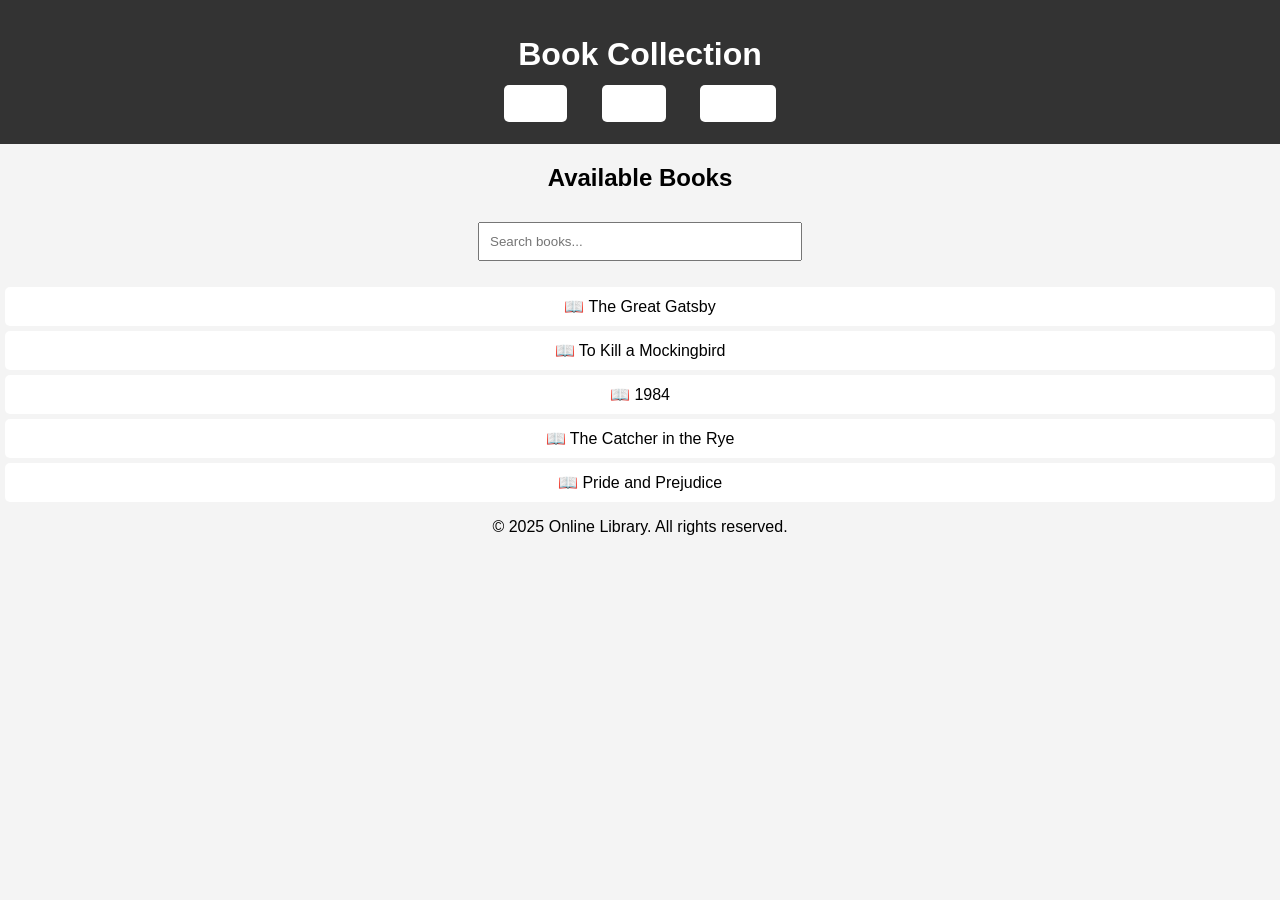
==== books.html @ aea4563a "chandu" ====
<!DOCTYPE html>
<html lang="en">
<head>
    <meta charset="UTF-8">
    <meta name="viewport" content="width=device-width, initial-scale=1.0">
    <title>Book Collection</title>
    <link rel="stylesheet" href="style.css">
</head>
<body>
    <header>
        <h1>Book Collection</h1>
        <nav>
            <ul>
                <li><a href="index.html">Home</a></li>
                <li><a href="books.html">Books</a></li>
                <li><a href="#">Contact</a></li>
            </ul>
        </nav>
    </header>

    <section>
        <h2>Available Books</h2>
        <input type="text" id="searchBox" placeholder="Search books..." onkeyup="searchBooks()">
        <ul id="bookList">
            <li>📖 The Great Gatsby</li>
            <li>📖 To Kill a Mockingbird</li>
            <li>📖 1984</li>
            <li>📖 The Catcher in the Rye</li>
            <li>📖 Pride and Prejudice</li>
        </ul>
    </section>

    <footer>
        <p>© 2025 Online Library. All rights reserved.</p>
    </footer>

    <script src="script.js"></script>
</body>
</html>
---- style.css ----
body {
    font-family: Arial, sans-serif;
    margin: 0;
    padding: 0;
    background-color: #f4f4f4;
    text-align: center;
}

header {
    background: #333;
    color: white;
    padding: 15px;
}

nav ul {
    list-style: none;
    padding: 0;
}

nav ul li {
    display: inline;
    margin: 0 15px;
}

nav ul li a {
    color: white;
    text-decoration: none;
}

.hero {
    padding: 50px;
    background: #ddd;
}

.btn {
    background: #333;
    color: white;
    padding: 10px 15px;
    text-decoration: none;
    border-radius: 5px;
}

input {
    padding: 10px;
    margin: 10px;
    width: 80%;
    max-width: 300px;
}

ul {
    list-style-type: none;
    padding: 0;
}

ul li {
    background: white;
    margin: 5px;
    padding: 10px;
    border-radius: 5px;
}
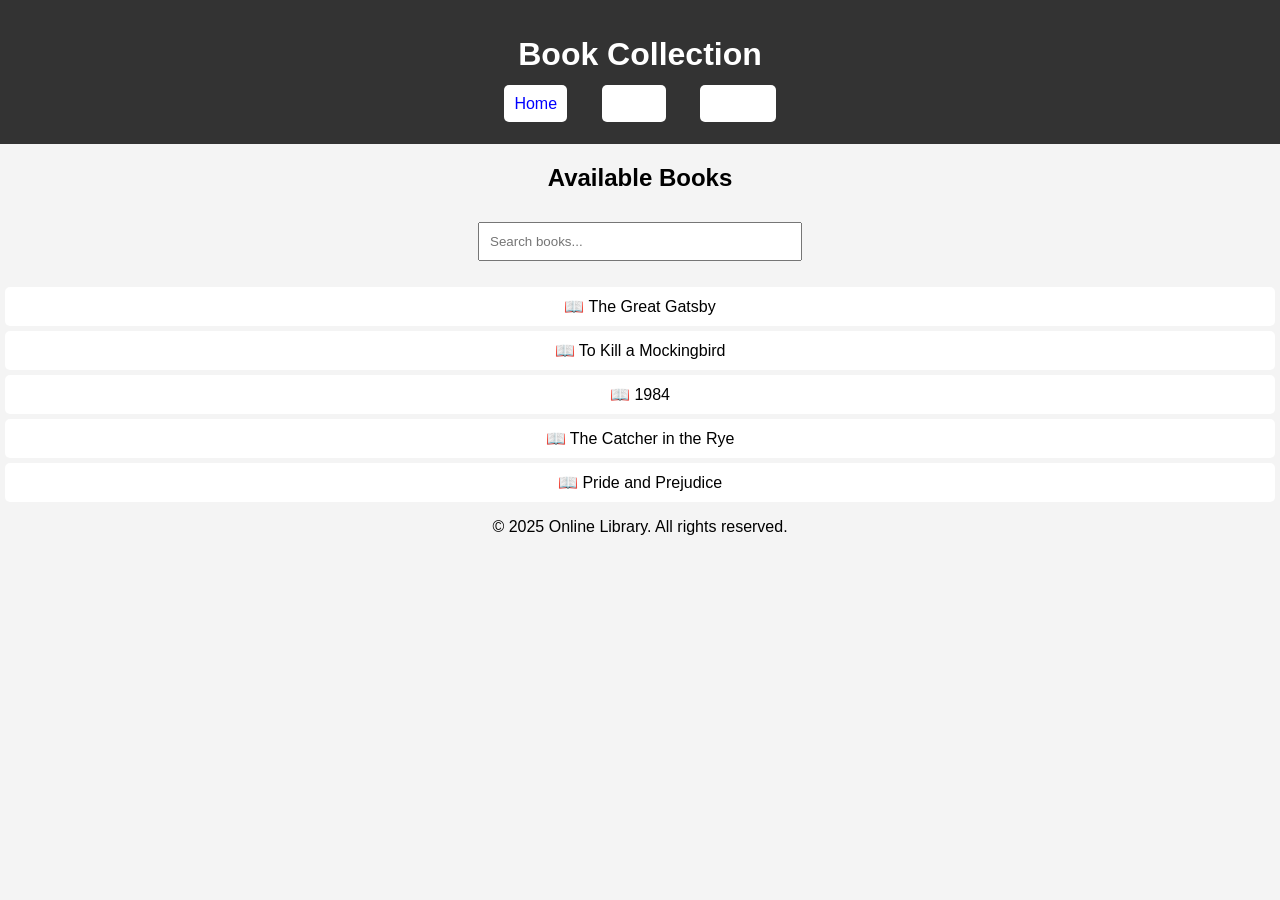
==== commit ce654b55: "Update books.html" ====
--- a/books.html
+++ b/books.html
@@ -11,7 +11,7 @@
         <h1>Book Collection</h1>
         <nav>
             <ul>
-                <li><a href="index.html">Home</a></li>
+                <li><a href="index.html" style="color:blue">Home</a></li>
                 <li><a href="books.html">Books</a></li>
                 <li><a href="#">Contact</a></li>
             </ul>
